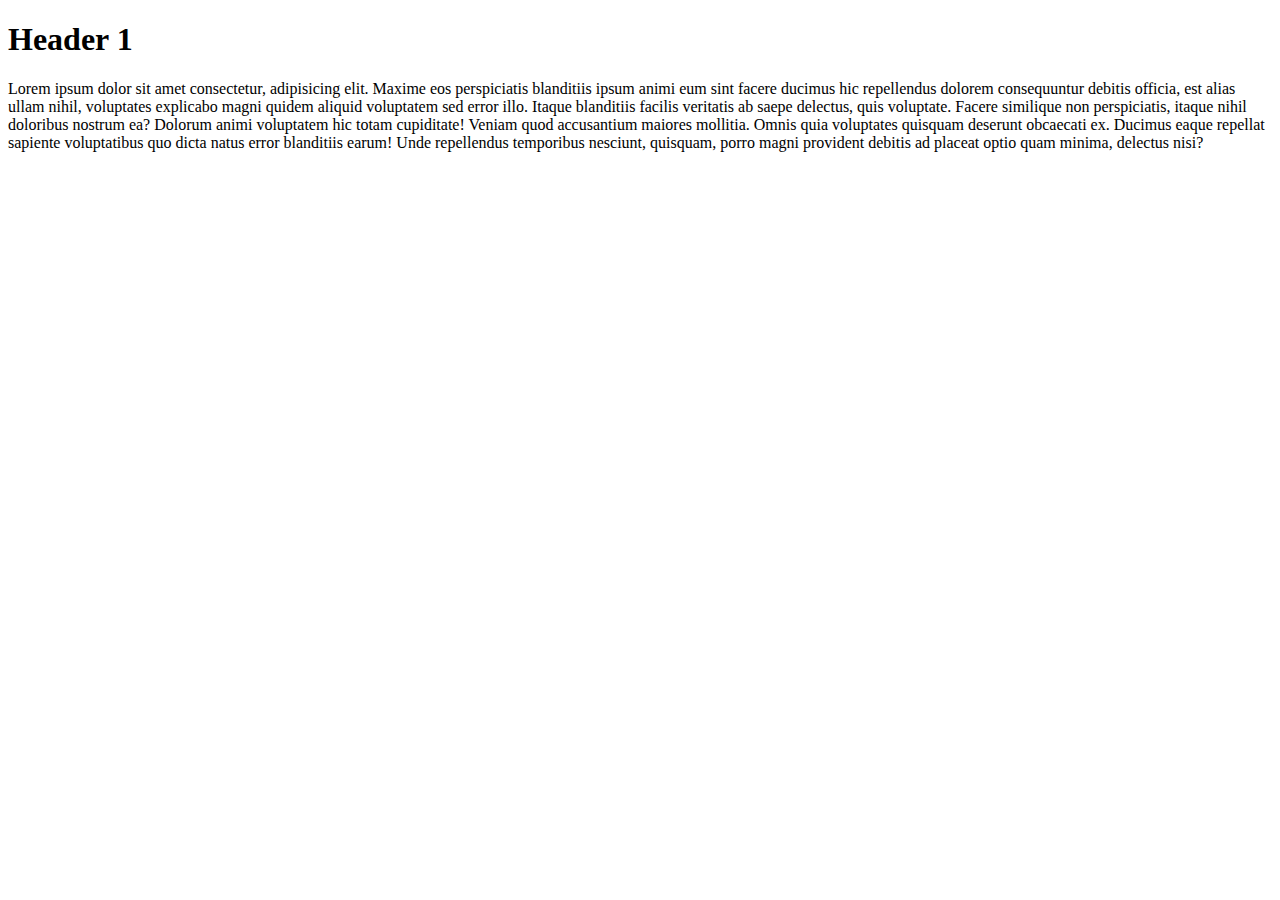
==== index.html @ 3a6463ef "version 1" ====
<!DOCTYPE html>
<html lang="en">
<head>
    <meta charset="UTF-8">
    <meta name="viewport" content="width=device-width, initial-scale=1.0">
    <title>Document</title>
</head>
<body>
    <h1>Header 1</h1>
    <p>Lorem ipsum dolor sit amet consectetur, adipisicing elit. Maxime eos perspiciatis blanditiis ipsum animi eum sint facere ducimus hic repellendus dolorem consequuntur debitis officia, est alias ullam nihil, voluptates explicabo magni quidem aliquid voluptatem sed error illo. Itaque blanditiis facilis veritatis ab saepe delectus, quis voluptate. Facere similique non perspiciatis, itaque nihil doloribus nostrum ea? Dolorum animi voluptatem hic totam cupiditate! Veniam quod accusantium maiores mollitia. Omnis quia voluptates quisquam deserunt obcaecati ex. Ducimus eaque repellat sapiente voluptatibus quo dicta natus error blanditiis earum! Unde repellendus temporibus nesciunt, quisquam, porro magni provident debitis ad placeat optio quam minima, delectus nisi?</p>
</body>
</html>
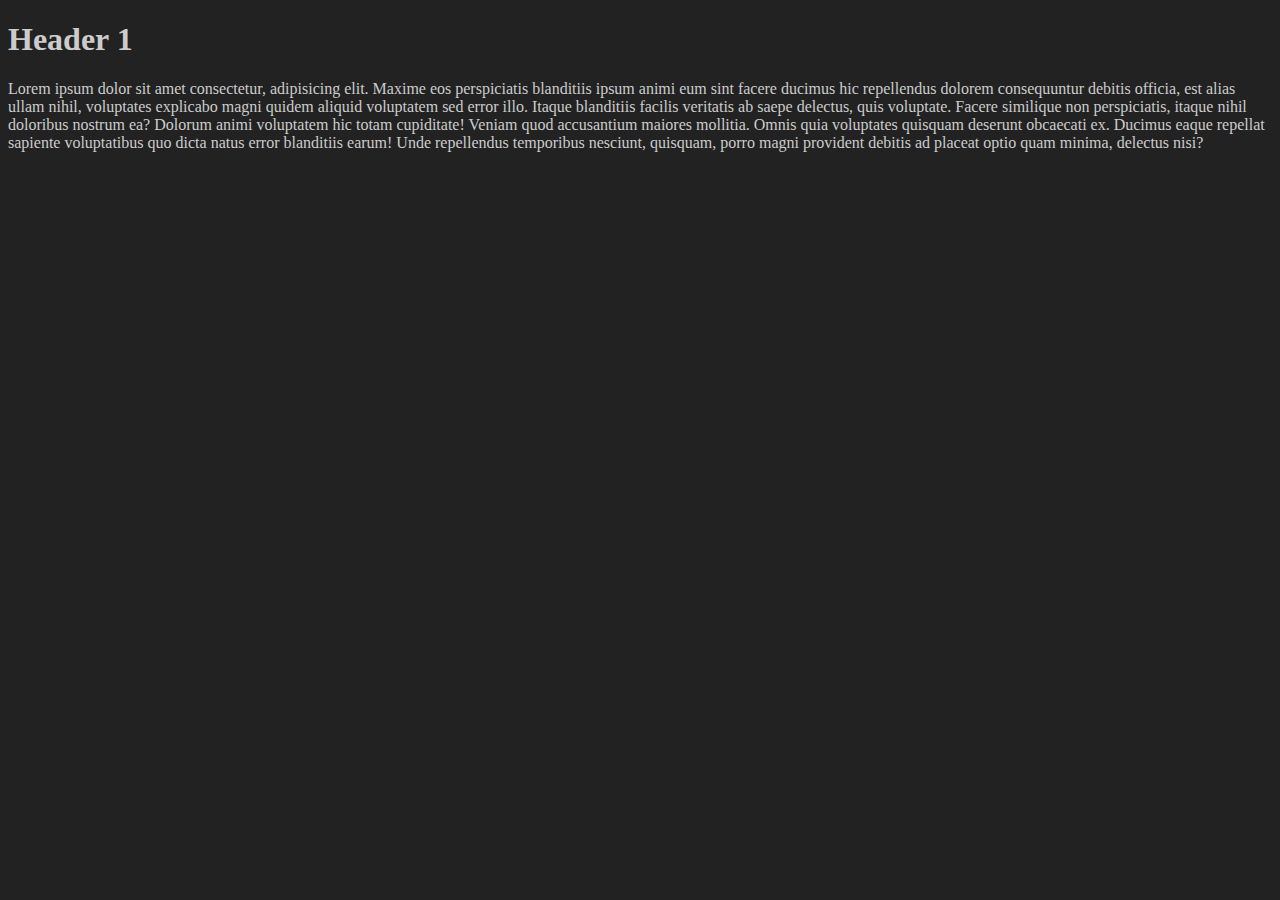
==== commit 4977bd09: "version 2" ====
--- a/index.html
+++ b/index.html
@@ -4,6 +4,7 @@
     <meta charset="UTF-8">
     <meta name="viewport" content="width=device-width, initial-scale=1.0">
     <title>Document</title>
+    <link rel="stylesheet" href="css/style.css">
 </head>
 <body>
     <h1>Header 1</h1>
--- a/css/style.css
+++ b/css/style.css
@@ -0,0 +1,4 @@
+body{
+    background-color: #222;
+    color: #ccc;
+}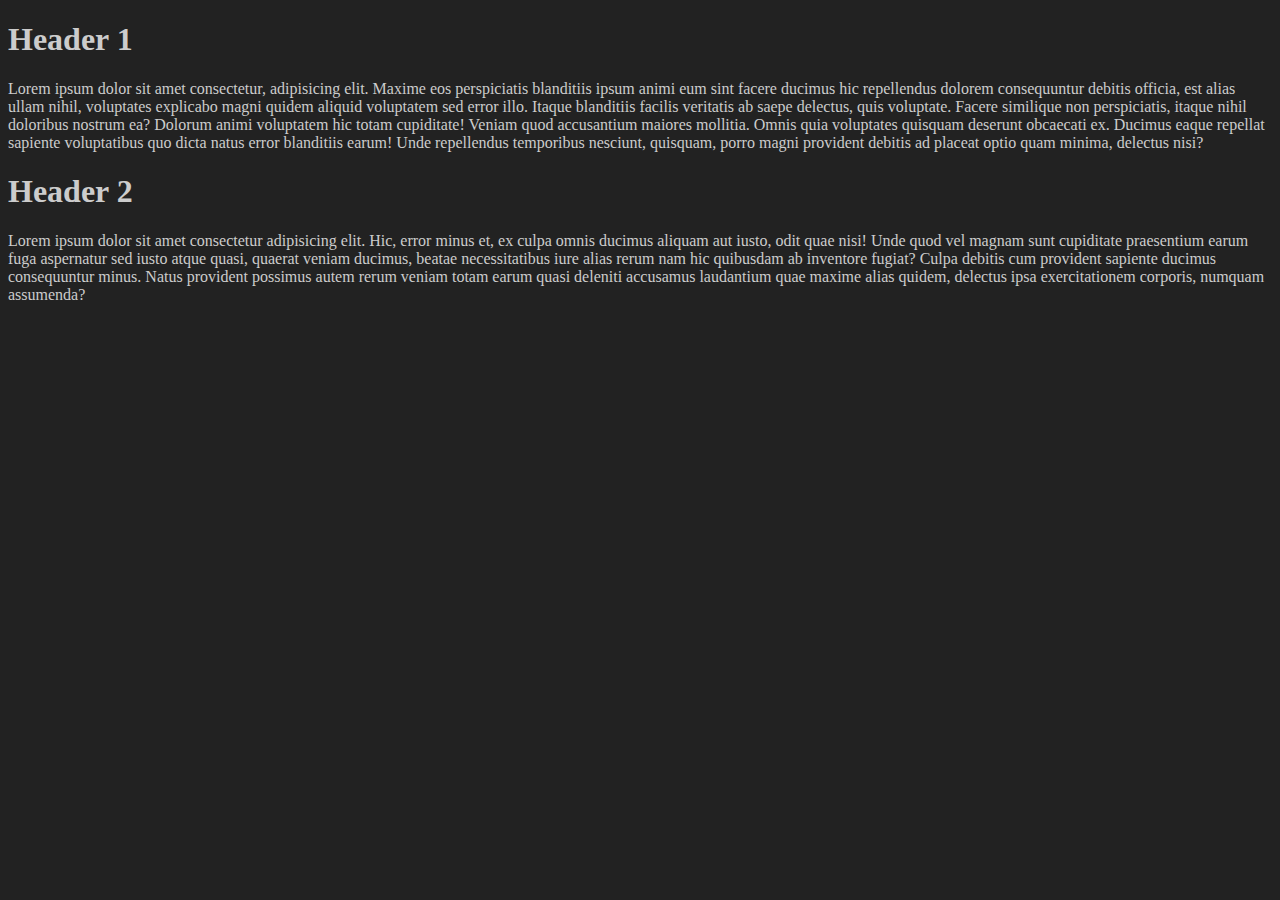
==== commit a91bb38f: "version 3" ====
--- a/index.html
+++ b/index.html
@@ -9,5 +9,7 @@
 <body>
     <h1>Header 1</h1>
     <p>Lorem ipsum dolor sit amet consectetur, adipisicing elit. Maxime eos perspiciatis blanditiis ipsum animi eum sint facere ducimus hic repellendus dolorem consequuntur debitis officia, est alias ullam nihil, voluptates explicabo magni quidem aliquid voluptatem sed error illo. Itaque blanditiis facilis veritatis ab saepe delectus, quis voluptate. Facere similique non perspiciatis, itaque nihil doloribus nostrum ea? Dolorum animi voluptatem hic totam cupiditate! Veniam quod accusantium maiores mollitia. Omnis quia voluptates quisquam deserunt obcaecati ex. Ducimus eaque repellat sapiente voluptatibus quo dicta natus error blanditiis earum! Unde repellendus temporibus nesciunt, quisquam, porro magni provident debitis ad placeat optio quam minima, delectus nisi?</p>
+    <h1>Header 2</h1>
+    <p>Lorem ipsum dolor sit amet consectetur adipisicing elit. Hic, error minus et, ex culpa omnis ducimus aliquam aut iusto, odit quae nisi! Unde quod vel magnam sunt cupiditate praesentium earum fuga aspernatur sed iusto atque quasi, quaerat veniam ducimus, beatae necessitatibus iure alias rerum nam hic quibusdam ab inventore fugiat? Culpa debitis cum provident sapiente ducimus consequuntur minus. Natus provident possimus autem rerum veniam totam earum quasi deleniti accusamus laudantium quae maxime alias quidem, delectus ipsa exercitationem corporis, numquam assumenda?</p>
 </body>
 </html>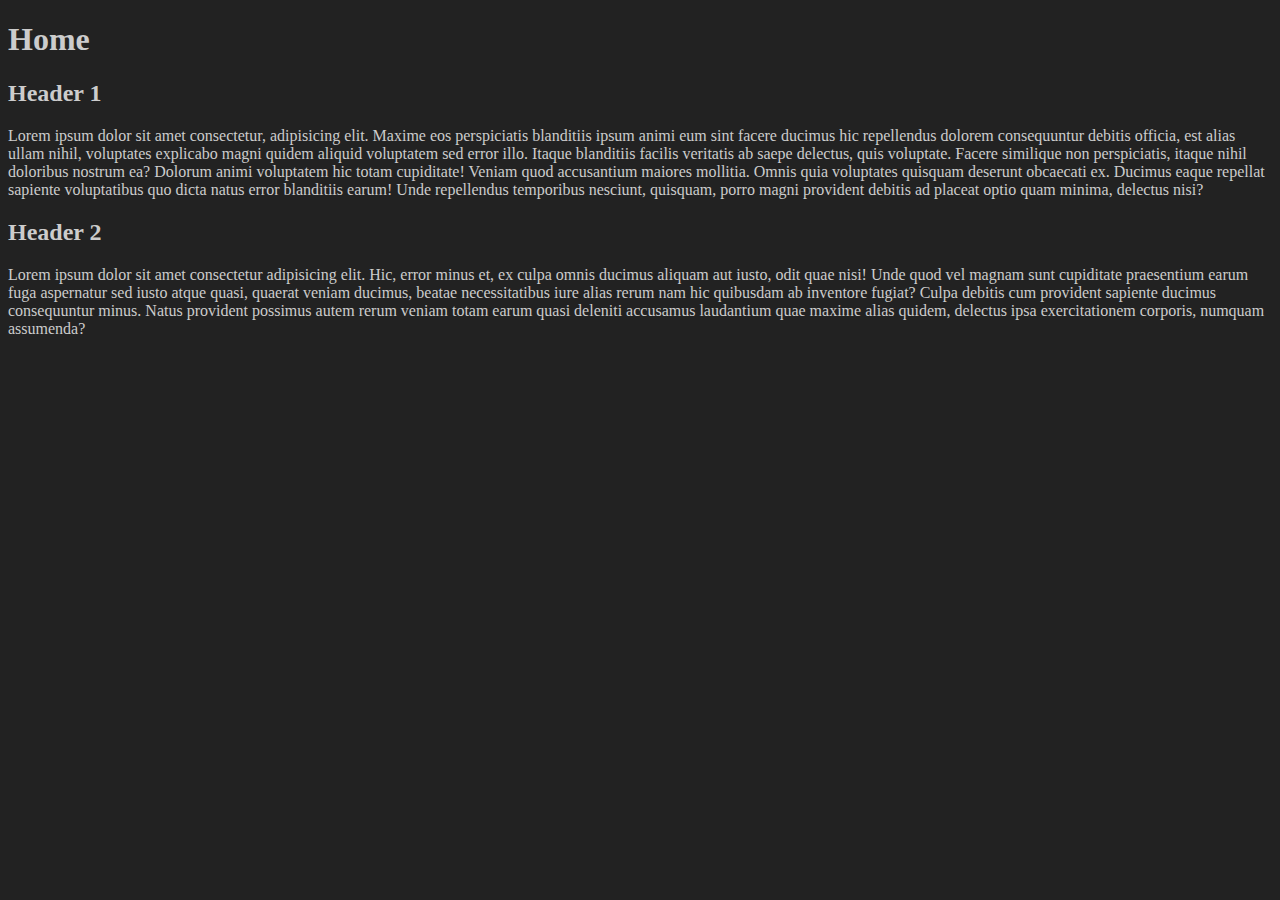
==== commit f659d000: "about_page_commit 2" ====
--- a/index.html
+++ b/index.html
@@ -7,9 +7,10 @@
     <link rel="stylesheet" href="css/style.css">
 </head>
 <body>
-    <h1>Header 1</h1>
+    <h1>Home</h1>
+    <h2>Header 1</h2>
     <p>Lorem ipsum dolor sit amet consectetur, adipisicing elit. Maxime eos perspiciatis blanditiis ipsum animi eum sint facere ducimus hic repellendus dolorem consequuntur debitis officia, est alias ullam nihil, voluptates explicabo magni quidem aliquid voluptatem sed error illo. Itaque blanditiis facilis veritatis ab saepe delectus, quis voluptate. Facere similique non perspiciatis, itaque nihil doloribus nostrum ea? Dolorum animi voluptatem hic totam cupiditate! Veniam quod accusantium maiores mollitia. Omnis quia voluptates quisquam deserunt obcaecati ex. Ducimus eaque repellat sapiente voluptatibus quo dicta natus error blanditiis earum! Unde repellendus temporibus nesciunt, quisquam, porro magni provident debitis ad placeat optio quam minima, delectus nisi?</p>
-    <h1>Header 2</h1>
+    <h2>Header 2</h2>
     <p>Lorem ipsum dolor sit amet consectetur adipisicing elit. Hic, error minus et, ex culpa omnis ducimus aliquam aut iusto, odit quae nisi! Unde quod vel magnam sunt cupiditate praesentium earum fuga aspernatur sed iusto atque quasi, quaerat veniam ducimus, beatae necessitatibus iure alias rerum nam hic quibusdam ab inventore fugiat? Culpa debitis cum provident sapiente ducimus consequuntur minus. Natus provident possimus autem rerum veniam totam earum quasi deleniti accusamus laudantium quae maxime alias quidem, delectus ipsa exercitationem corporis, numquam assumenda?</p>
 </body>
 </html>